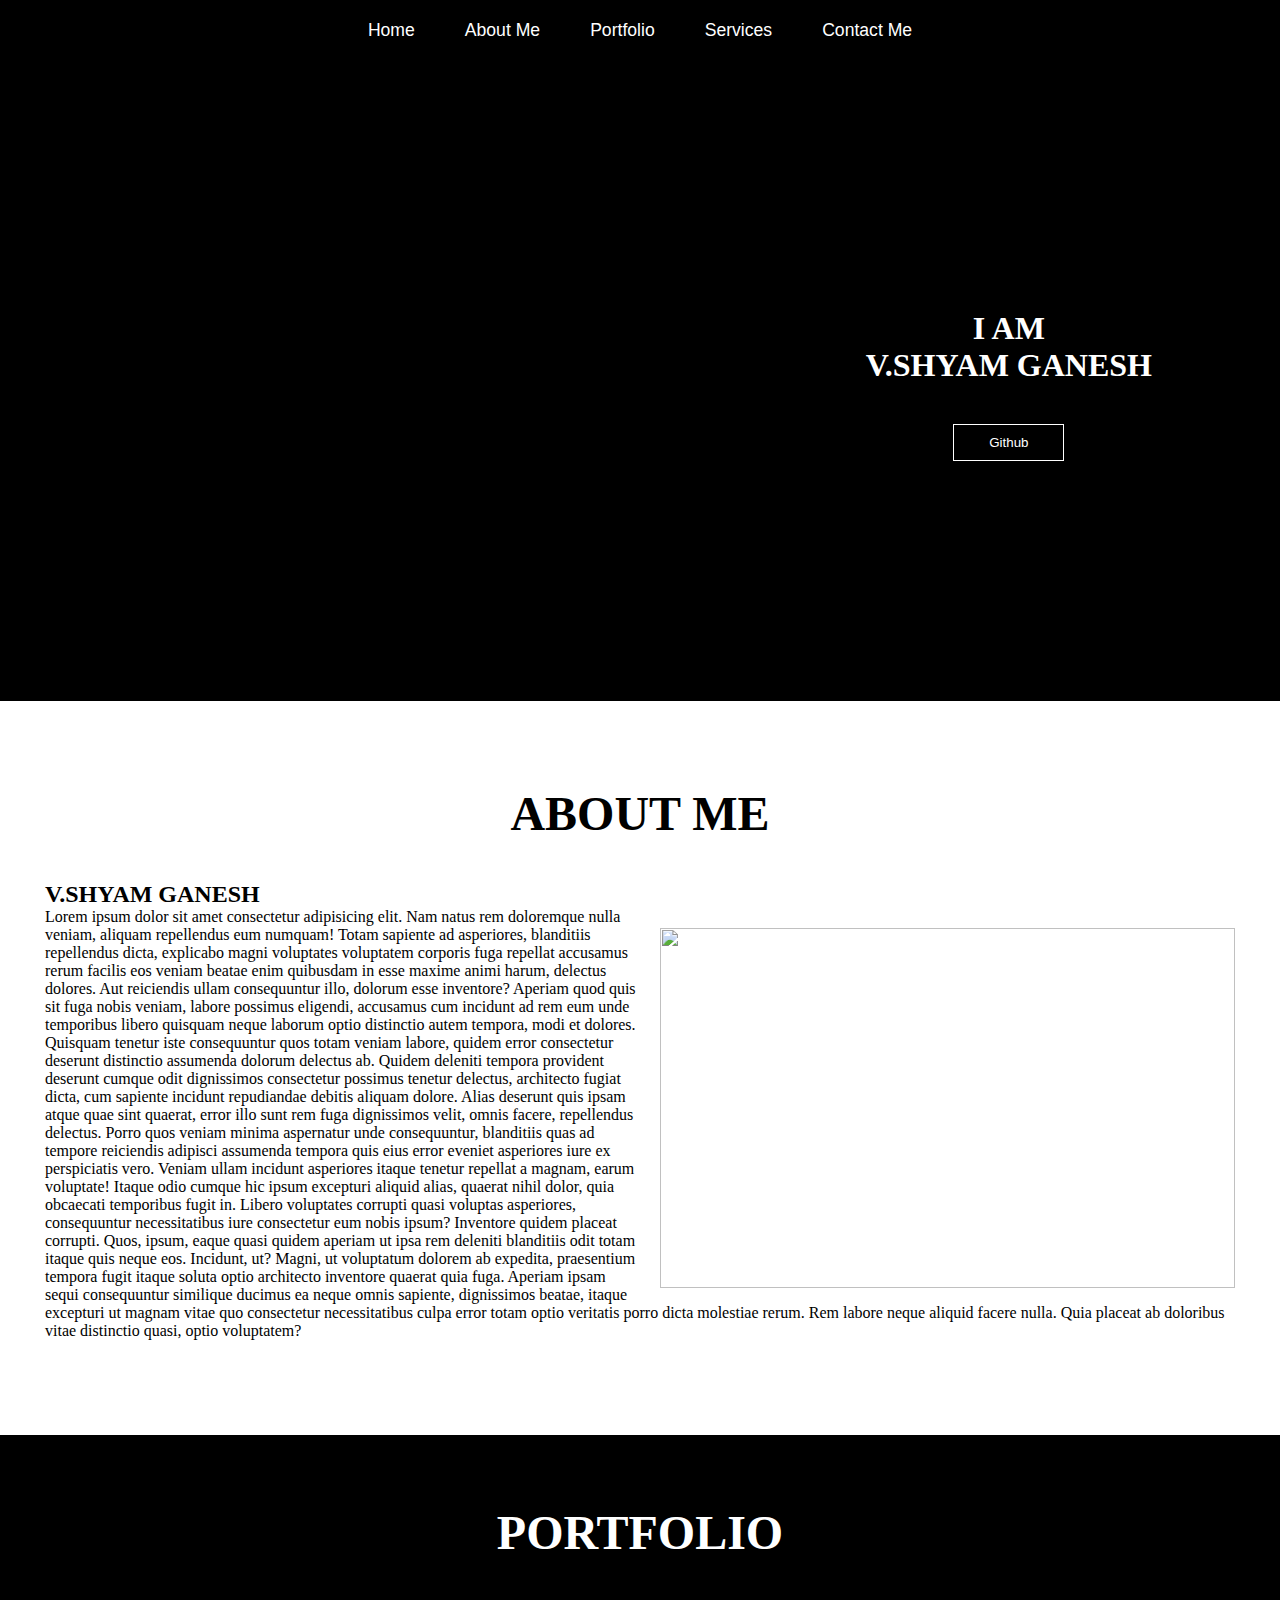
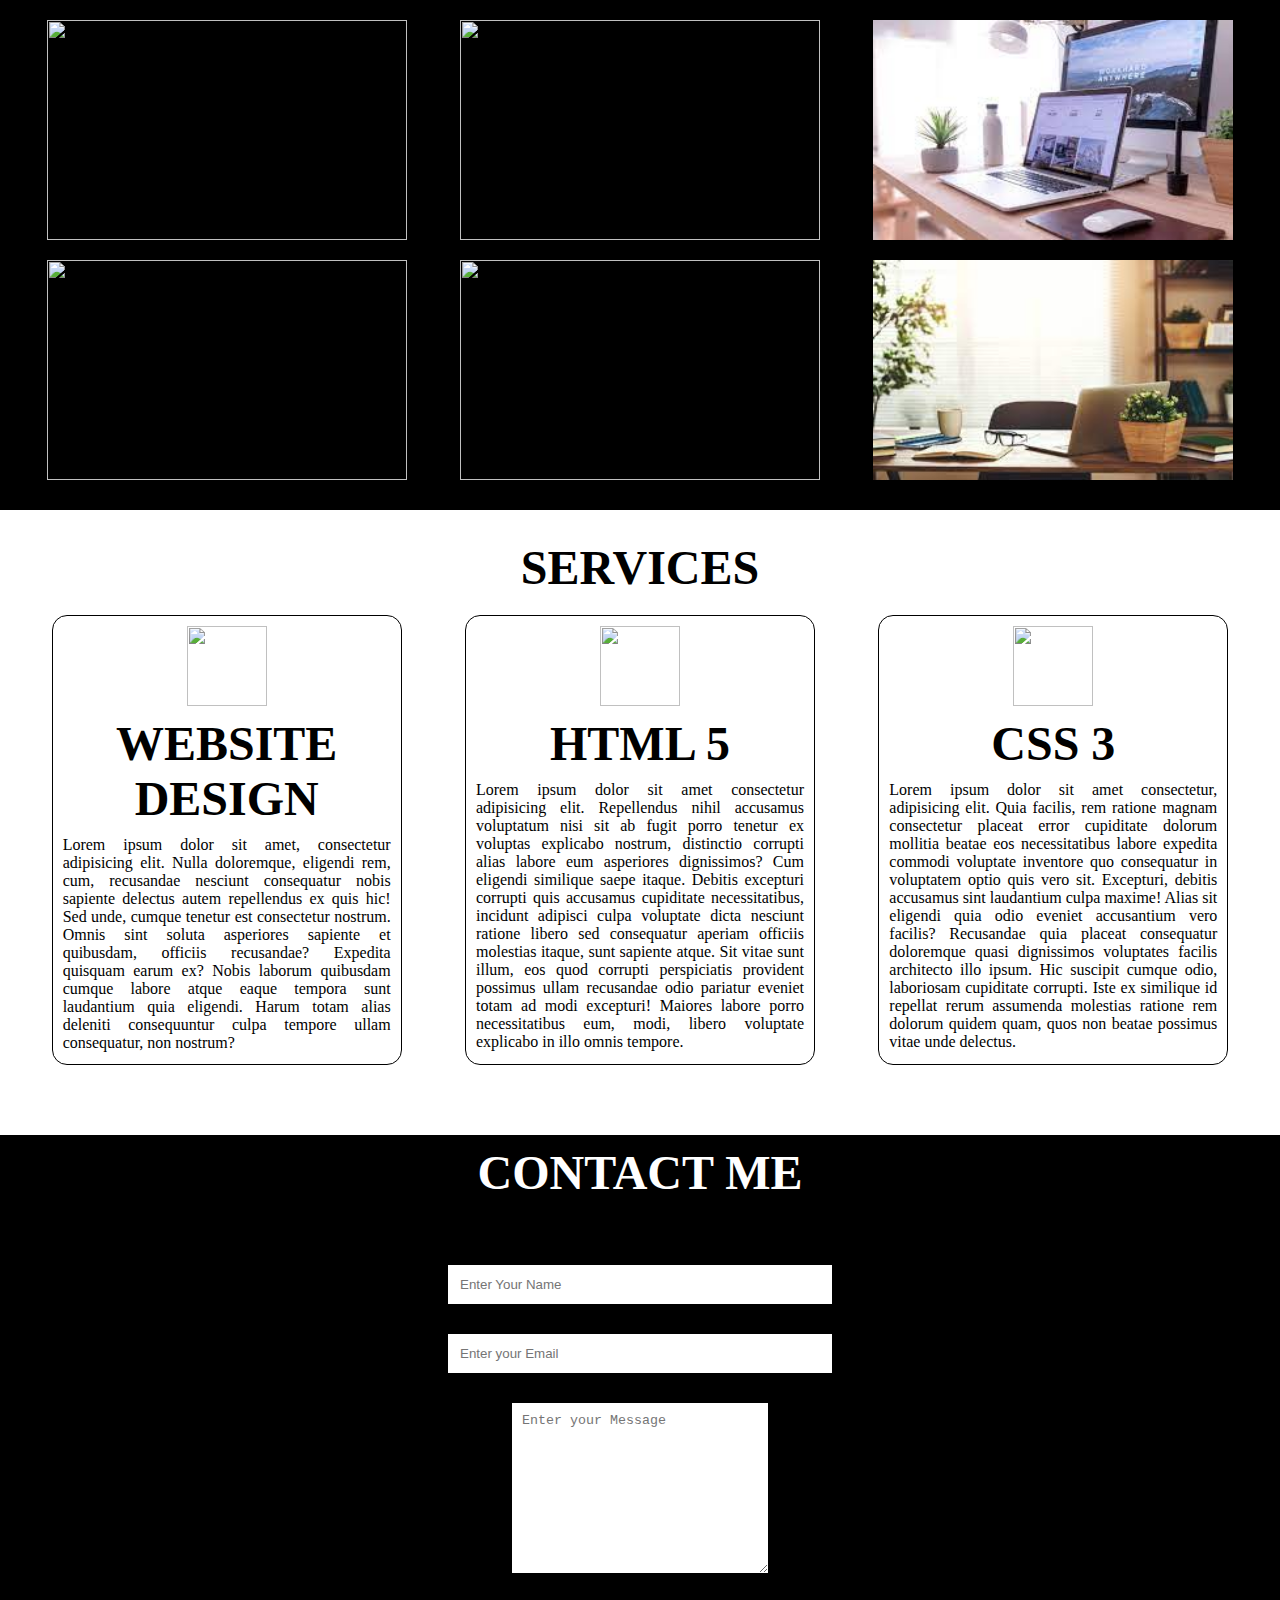
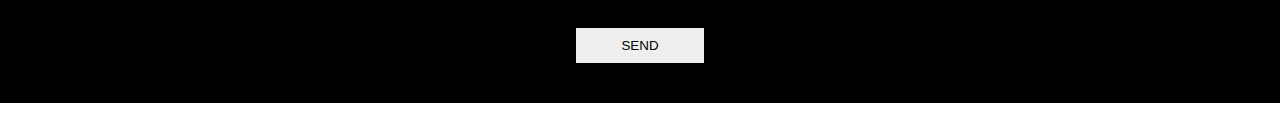
==== index.html @ 90bf3fa7 "Rename portfolio.html to index.html" ====
<!DOCTYPE html>
<html lang="en">
  <head>
    <meta charset="UTF-8" />
    <meta http-equiv="X-UA-Compatible" content="IE=edge" />
    <meta name="viewport" content="width=device-width, initial-scale=1.0" />
    <link rel="stylesheet" href="portfolio.css" />
    <title>Shyam - Personal Website</title>
  </head>
  <body>
    <nav class="navbar">
      <ul>
        <li><a href="#home">Home</a></li>
        <li><a href="#about">About Me</a></li>
        <li><a href="#portfolio">Portfolio</a></li>
        <li><a href="#services">Services</a></li>
        <li><a href="#contacts">Contact Me</a></li>
      </ul>
    </nav>
    <img
      class="earth"
      src="https://cdn.wallpapersafari.com/46/84/0sRHd9.jpg"
      alt=""
    />
    <section id="home">
      <div class="main">
        <h1 class="headings">
          I AM <br />
          V.SHYAM GANESH
        </h1>
        <button class="btn">
          <a href="https://github.com/Shyam-Ganesh-24089">Github</a>
        </button>
      </div>
    </section>

    <section id="about">
      <div id="pic">
        <h1 class="headings2">ABOUT ME</h1>
        <h2>V.SHYAM GANESH</h2>
        <p>
          <img
            class="img2"
            src="https://images.unsplash.com/photo-1497032628192-86f99bcd76bc?ixid=MnwxMjA3fDB8MHxzZWFyY2h8NHx8d29ya3xlbnwwfHwwfHw%3D&ixlib=rb-1.2.1&w=1000&q=80"
            alt=""
          />
          <!-- <div class="intro"> -->
          <!-- <h2>V.SHYAM GANESH</h2> -->
          <!-- <p> -->
          Lorem ipsum dolor sit amet consectetur adipisicing elit. Nam natus rem
          doloremque nulla veniam, aliquam repellendus eum numquam! Totam
          sapiente ad asperiores, blanditiis repellendus dicta, explicabo magni
          voluptates voluptatem corporis fuga repellat accusamus rerum facilis
          eos veniam beatae enim quibusdam in esse maxime animi harum, delectus
          dolores. Aut reiciendis ullam consequuntur illo, dolorum esse
          inventore? Aperiam quod quis sit fuga nobis veniam, labore possimus
          eligendi, accusamus cum incidunt ad rem eum unde temporibus libero
          quisquam neque laborum optio distinctio autem tempora, modi et
          dolores. Quisquam tenetur iste consequuntur quos totam veniam labore,
          quidem error consectetur deserunt distinctio assumenda dolorum
          delectus ab. Quidem deleniti tempora provident deserunt cumque odit
          dignissimos consectetur possimus tenetur delectus, architecto fugiat
          dicta, cum sapiente incidunt repudiandae debitis aliquam dolore. Alias
          deserunt quis ipsam atque quae sint quaerat, error illo sunt rem fuga
          dignissimos velit, omnis facere, repellendus delectus. Porro quos
          veniam minima aspernatur unde consequuntur, blanditiis quas ad tempore
          reiciendis adipisci assumenda tempora quis eius error eveniet
          asperiores iure ex perspiciatis vero. Veniam ullam incidunt asperiores
          itaque tenetur repellat a magnam, earum voluptate! Itaque odio cumque
          hic ipsum excepturi aliquid alias, quaerat nihil dolor, quia obcaecati
          temporibus fugit in. Libero voluptates corrupti quasi voluptas
          asperiores, consequuntur necessitatibus iure consectetur eum nobis
          ipsum? Inventore quidem placeat corrupti. Quos, ipsum, eaque quasi
          quidem aperiam ut ipsa rem deleniti blanditiis odit totam itaque quis
          neque eos. Incidunt, ut? Magni, ut voluptatum dolorem ab expedita,
          praesentium tempora fugit itaque soluta optio architecto inventore
          quaerat quia fuga. Aperiam ipsam sequi consequuntur similique ducimus
          ea neque omnis sapiente, dignissimos beatae, itaque excepturi ut
          magnam vitae quo consectetur necessitatibus culpa error totam optio
          veritatis porro dicta molestiae rerum. Rem labore neque aliquid facere
          nulla. Quia placeat ab doloribus vitae distinctio quasi, optio
          voluptatem?
        </p>
        <!-- </div> -->
      </div>
    </section>

    <section id="portfolio">
      <h1 class="headings3">PORTFOLIO</h1>
      <div class="gallery">
        <img
          src="https://encrypted-tbn0.gstatic.com/images?q=tbn:ANd9GcRIt5rLhsOaZwJcsl2JSHFcGBvDm8ggGt1jpQ&usqp=CAU"
          alt=""
        />
        <img
          src="https://encrypted-tbn0.gstatic.com/images?q=tbn:ANd9GcQ_8bdBa91SxOFwrLbvs2782iK6kJc6VwlwlQ&usqp=CAU"
          alt=""
        />
        <img
          src="[data-uri]"
          alt=""
        />
        <img
          src="https://encrypted-tbn0.gstatic.com/images?q=tbn:ANd9GcTvEi-BSg8x8MEqEvGFFtljL6EwzavsyxrcVQ&usqp=CAU"
          alt=""
        />
        <img
          src="https://encrypted-tbn0.gstatic.com/images?q=tbn:ANd9GcQLZVwkIIbnE68wFoAgqAsqAbxTi3g2HW_BNw&usqp=CAU"
          alt=""
        />
        <img
          src="[data-uri]"
          alt=""
        />
      </div>
    </section>

    <section id="services">
      <h1 class="headings4">SERVICES</h1>
      <div class="row">
        <div class="box">
          <img
            src="https://static.thenounproject.com/png/1081963-200.png"
            alt=""
          />
          <h1 class="headings4">WEBSITE DESIGN</h1>
          <p>
            Lorem ipsum dolor sit amet, consectetur adipisicing elit. Nulla
            doloremque, eligendi rem, cum, recusandae nesciunt consequatur nobis
            sapiente delectus autem repellendus ex quis hic! Sed unde, cumque
            tenetur est consectetur nostrum. Omnis sint soluta asperiores
            sapiente et quibusdam, officiis recusandae? Expedita quisquam earum
            ex? Nobis laborum quibusdam cumque labore atque eaque tempora sunt
            laudantium quia eligendi. Harum totam alias deleniti consequuntur
            culpa tempore ullam consequatur, non nostrum?
          </p>
        </div>
        <div class="box">
          <img
            src="https://static.thenounproject.com/png/1081963-200.png"
            alt=""
          />
          <h1 class="headings4">HTML 5</h1>
          <p>
            Lorem ipsum dolor sit amet consectetur adipisicing elit. Repellendus
            nihil accusamus voluptatum nisi sit ab fugit porro tenetur ex
            voluptas explicabo nostrum, distinctio corrupti alias labore eum
            asperiores dignissimos? Cum eligendi similique saepe itaque. Debitis
            excepturi corrupti quis accusamus cupiditate necessitatibus,
            incidunt adipisci culpa voluptate dicta nesciunt ratione libero sed
            consequatur aperiam officiis molestias itaque, sunt sapiente atque.
            Sit vitae sunt illum, eos quod corrupti perspiciatis provident
            possimus ullam recusandae odio pariatur eveniet totam ad modi
            excepturi! Maiores labore porro necessitatibus eum, modi, libero
            voluptate explicabo in illo omnis tempore.
          </p>
        </div>
        <div class="box">
          <img
            src="https://static.thenounproject.com/png/1081963-200.png"
            alt=""
          />
          <h1 class="headings4">CSS 3</h1>
          <p>
            Lorem ipsum dolor sit amet consectetur, adipisicing elit. Quia
            facilis, rem ratione magnam consectetur placeat error cupiditate
            dolorum mollitia beatae eos necessitatibus labore expedita commodi
            voluptate inventore quo consequatur in voluptatem optio quis vero
            sit. Excepturi, debitis accusamus sint laudantium culpa maxime!
            Alias sit eligendi quia odio eveniet accusantium vero facilis?
            Recusandae quia placeat consequatur doloremque quasi dignissimos
            voluptates facilis architecto illo ipsum. Hic suscipit cumque odio,
            laboriosam cupiditate corrupti. Iste ex similique id repellat rerum
            assumenda molestias ratione rem dolorum quidem quam, quos non beatae
            possimus vitae unde delectus.
          </p>
        </div>
      </div>
    </section>

    <section id="contacts">
      <h1 class="headings5">CONTACT ME</h1>
      <form action="" class="form">
        <input
          type="text"
          name="name"
          class="input"
          placeholder="Enter Your Name"
        />
        <input
          type="email"
          name="email"
          class="input"
          placeholder="Enter your Email"
        />
        <textarea
          name="msg"
          id="msg"
          cols="30"
          rows="10"
          placeholder="Enter your Message"
        ></textarea>
        <input type="submit" value="SEND" id="send" />
      </form>
    </section>
  </body>
</html>
---- portfolio.css ----
/*  import google fonts */
* {
  margin: 0;
  padding: 0;
  z-index: 1;
  box-sizing: border-box;
  /* background-color: black; */
}

html {
  scroll-behavior: smooth;
}

a {
  text-decoration: none;
}

section {
  background-color: black;
}

.navbar {
  display: flex;
  justify-content: center;
  align-items: center;
  background-color: black;
  position: sticky;
  z-index: 100000;
  top: 0;
}

.navbar ul {
  display: flex;
  list-style: none;
  margin: 20px 0px;
}

.navbar ul li {
  font-family: sans-serif;
  font-size: 1.1rem;
}

.navbar ul li a {
  text-decoration: none;
  color: white;
  padding: 8px 25px;
  transition: all 5sec ease;
}

.navbar ul li a:hover {
  background-color: white;
  color: black;
  box-shadow: 0 0 10px white;
}

#home {
  display: flex;
  flex-direction: column;
  background-color: black;
  height: 640px;
  justify-content: center;
  align-items: center;
  scroll-margin-top: 30px;
}

.earth {
  content: "";
  position: absolute;
  top: 14%;
  right: 100%;
  left: -5%;
  zoom: 100%;
  max-width: 1000px;
  width: 100%;
  z-index: 1;
  opacity: 0.8;
}

.main {
  display: flex;
  flex-direction: column;
  align-items: center;
  position: absolute;
  top: 30%;
  right: 10%;
  color: white;
}

.headings {
  display: flex;
  font-family: century;
  font-size: 2rem;
  text-align: center;
  margin: 40px 0px;
  color: white;
  z-index: 1;
}

.headings2 {
  /* display: flex; */
  font-family: century;
  font-size: 3rem;
  text-align: center;
  margin: 40px 0px;
  color: black;
  z-index: 1;
}

.btn {
  padding: 10px 35px;
  background-color: transparent;
  border: 1px solid white;
  /* color: white; */
  outline: none;
  transition: 1s ease;
}

.btn a {
  color: white;
}

.btn:hover {
  cursor: pointer;
  background-color: black;
  color: black;
  box-shadow: 0 0 3px white;
  font-weight: bold;
}

#about {
  display: flex;
  flex-direction: column;
  box-sizing: border-box;
  padding: 45px;
  margin-bottom: 50px;
  position: relative;
  /* margin-top: 30px; */
  background-color: white !important;
}

#pic {
  display: flex;
  flex-direction: column;
}

#pic img {
  width: 575px;
  height: 360px;
  margin-left: 20px;
}

.intro {
  display: flex;
  flex-direction: column;
  /* align-items: baseline; */
  /* right: 150px; */
  z-index: 1;
  float: right;
  left: 150px;
  width: 600px;
  height: 120px;
  /* align-self: center; */
  padding: 20px;
}

#intro h2 {
  font-size: 2rem;
  margin-bottom: 20px;
}

.para {
  display: flex;
  flex-direction: column;
  font-size: medium;
  /* align-self: center; */
  /* position: relative; */
  margin-left: 100px;
  /* bottom: 0; */
}

.img2 {
  /* padding: 10px; */
  margin-top: 20px;
  /* margin-left: 55%; */
  /* height: 1px; */
  float: right;
  /* z-index: -1; */
}

#portfolio {
  display: flex;
  flex-direction: column;
  align-items: center;
  padding: 20px;
}

.gallery {
  display: flex;
  flex-wrap: wrap;
  justify-content: space-around;
  box-sizing: border-box;
}

.gallery img {
  width: 360px;
  height: 220px;
  margin: 10px;
}

.headings3 {
  font-family: century;
  font-size: 3rem;
  text-align: center;
  padding: 10px;
  margin: 40px 0px;
  color: white;
  z-index: 1;
}

.headings4 {
  font-family: century;
  font-size: 3rem;
  text-align: center;
  padding: 10px;
  /* margin: 40px 0px; */
  color: black;
  z-index: 1;
}

#services {
  display: flex;
  flex-direction: column;
  padding: 20px;
  background-color: white;
}

.row {
  display: flex;
  justify-content: space-around;
  flex-wrap: wrap;
  box-sizing: border-box;
}

.box {
  display: flex;
  flex-direction: column;
  width: 350px;
  height: 450px;
  border: 1px solid black;
  z-index: 1;
  margin: 10px;
  align-items: center;
  text-align: justify;
  padding: 10px;
  border-radius: 15px;
  background: linear-gradient(to top, rgb(255, 45, 45) 50%, white 50%);
  background-size: 100% 200%;
  transition: all 0.8s;
}

.box:hover {
  background-position: left bottom;
  color: white;
  border: none;
  box-shadow: 0 0 20px rgb(255, 45, 45);
}

.box img {
  width: 80px;
  height: 80px;
  z-index: -1;
}

.headings5 {
  font-family: century;
  font-size: 3rem;
  text-align: center;
  padding: 10px;
  margin: 40px 0px;
  color: white;
  z-index: 1;
}

#contact {
  display: flex;
  flex-direction: column;
  box-sizing: border-box;
  background-color: black;
  color: white;
  padding: 20px;
}

.form {
  display: flex;
  flex-direction: column;
  box-sizing: border-box;
  align-items: center;
  margin: 20px 0px;
}

.input {
  padding: 12px;
  margin: 15px;
  width: 30%;
  border: none;
  outline: none;
}

#msg {
  width: 20%;
  padding: 10px;
  margin: 15px;
  border: none;
  outline: none;
}

#send {
  padding: 10px;
  width: 10%;
  margin: 40px;
  border: none;
  outline: none;
}

#send:hover {
  cursor: pointer;
  box-shadow: 0 0 10px white;
}
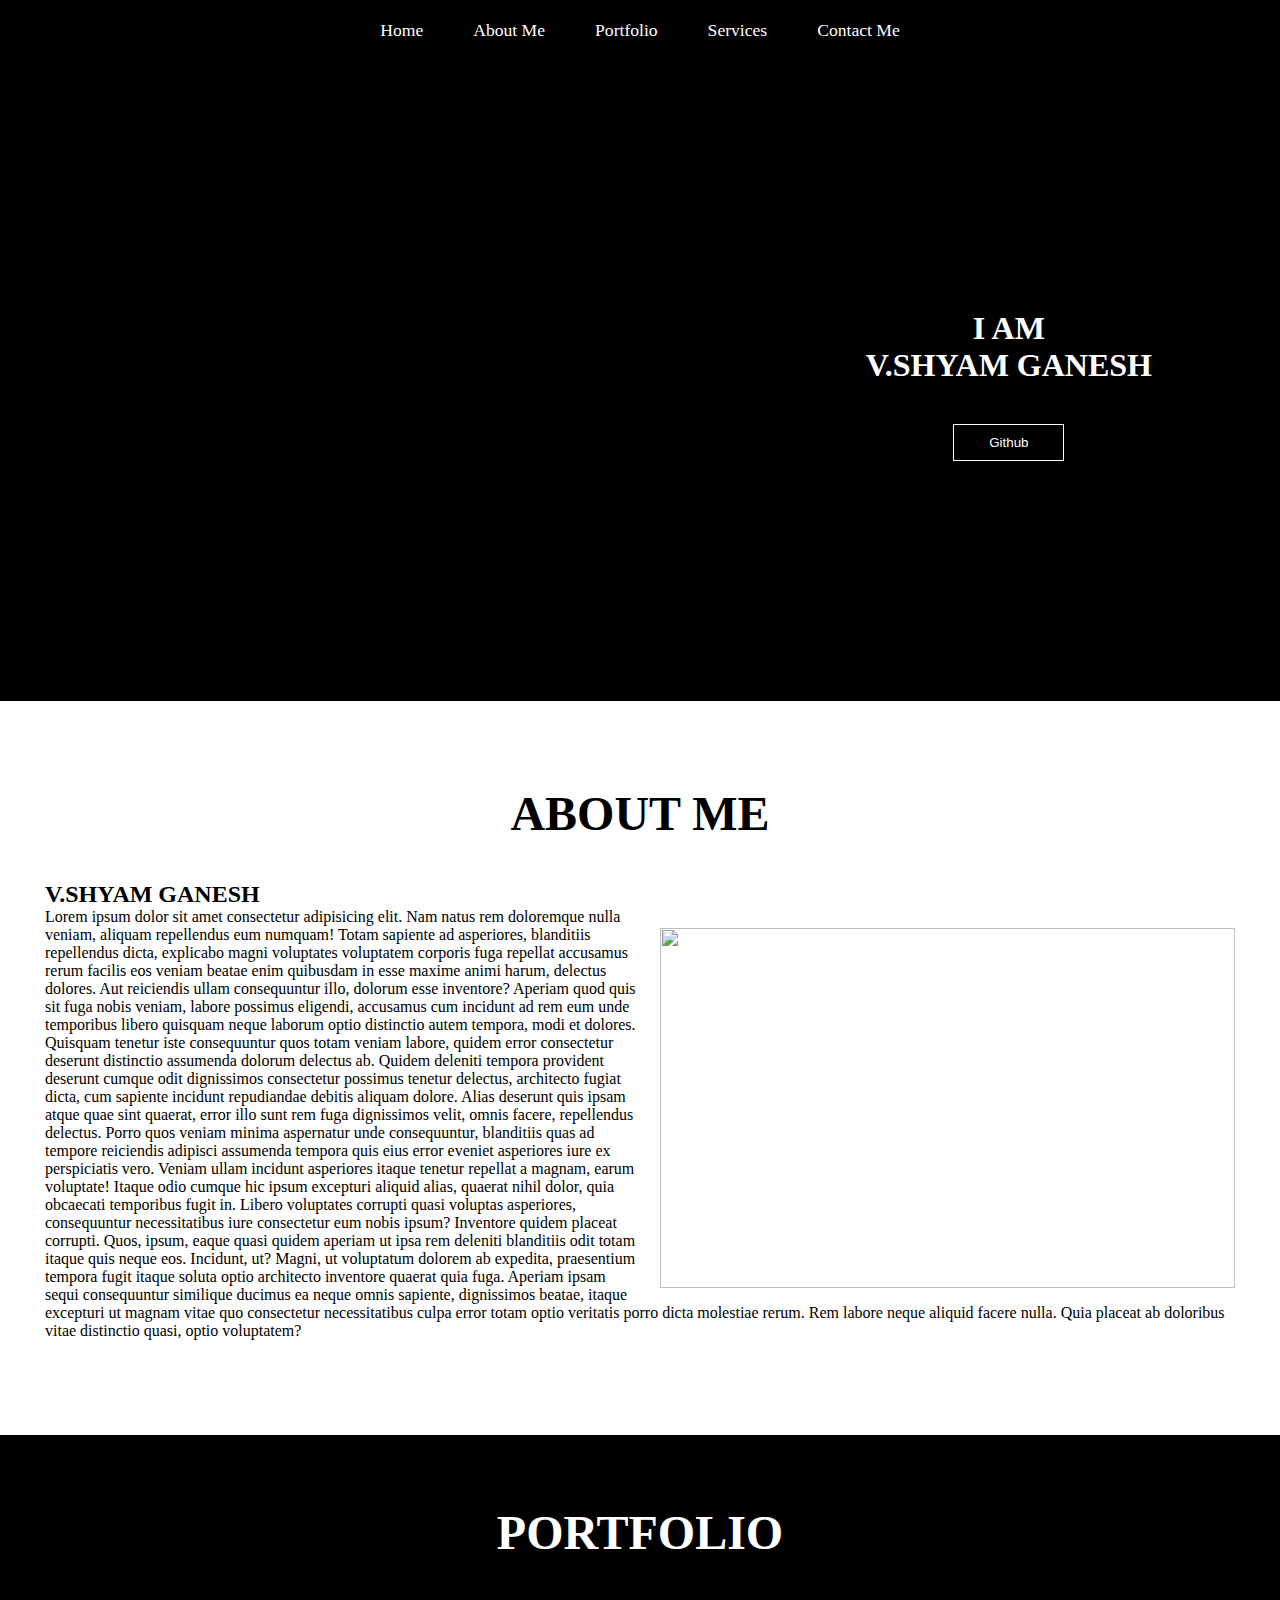
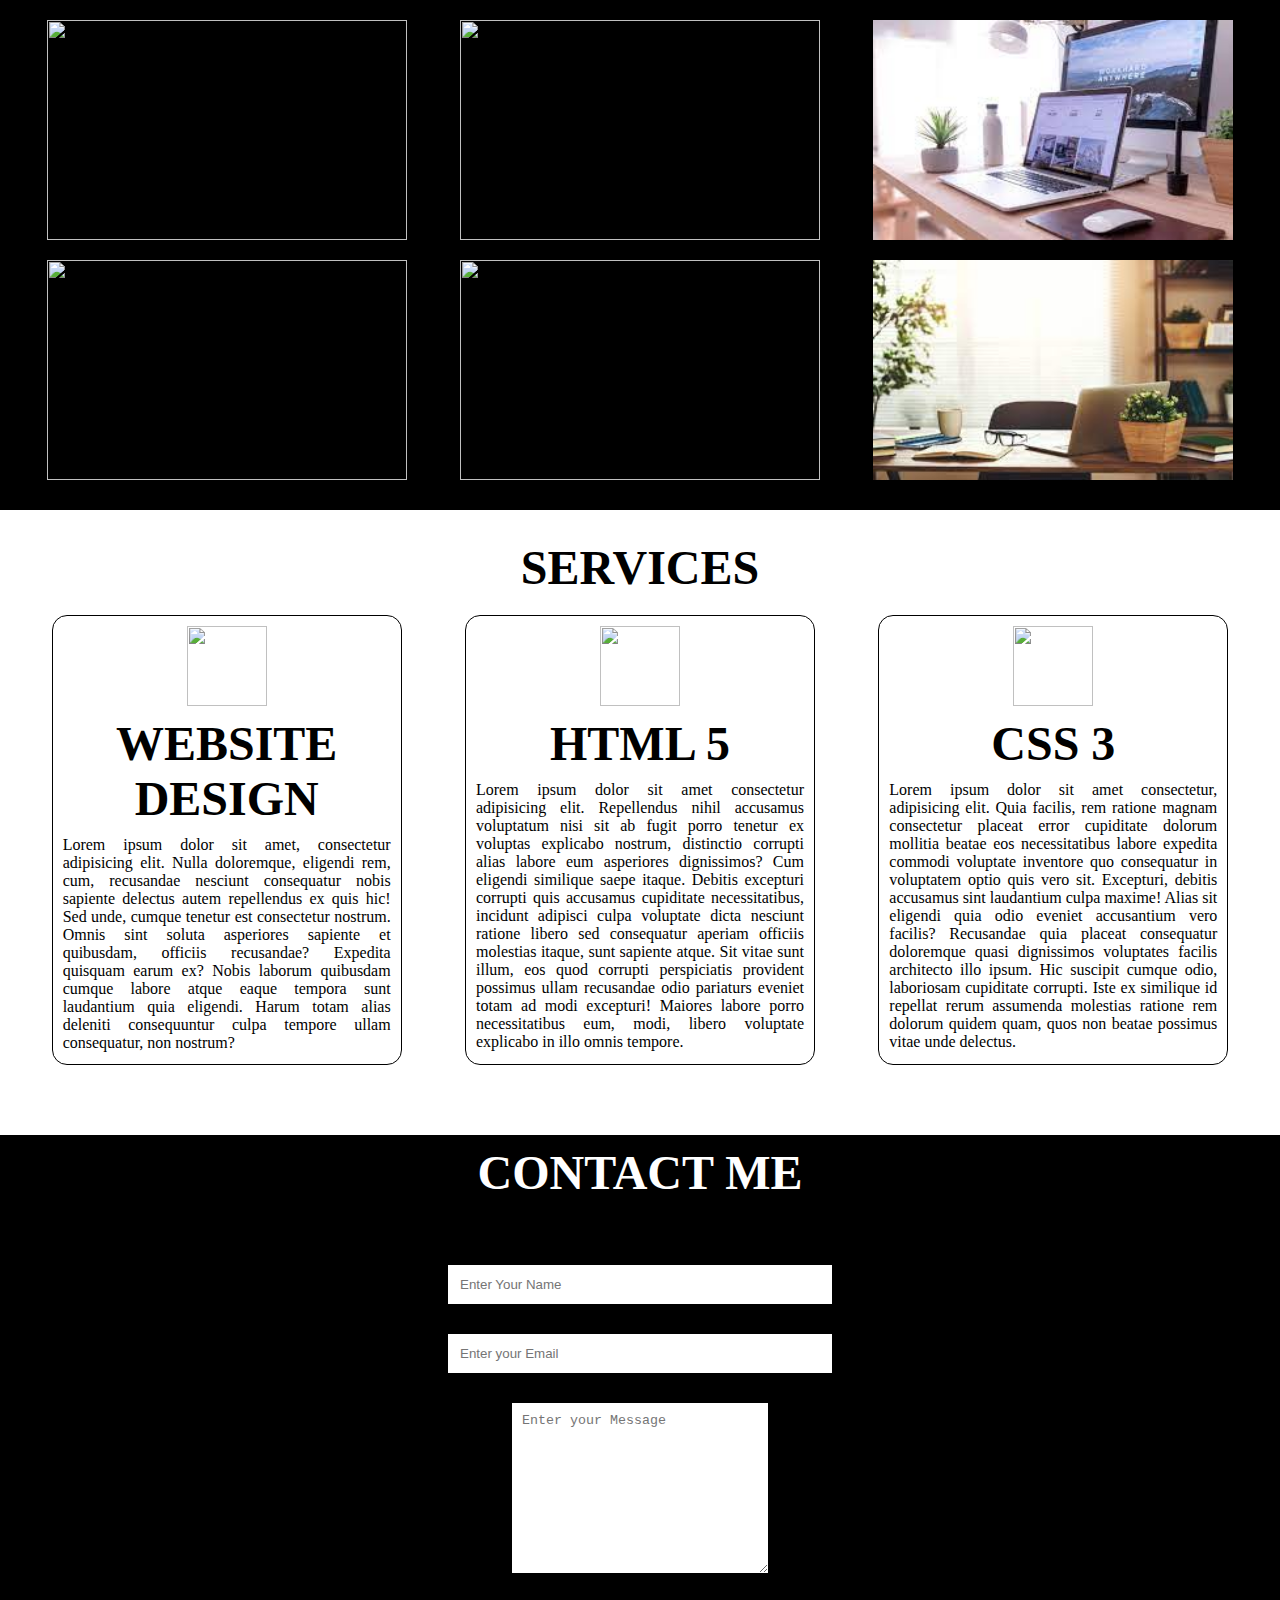
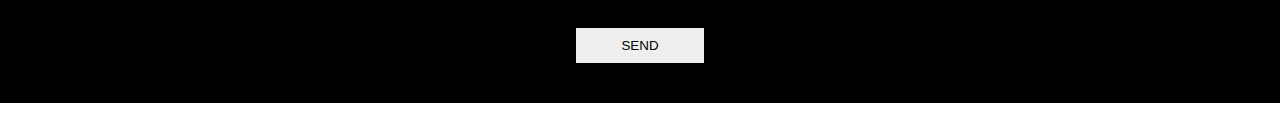
==== commit a2385a95: "Update index.html" ====
--- a/index.html
+++ b/index.html
@@ -5,7 +5,7 @@
     <meta http-equiv="X-UA-Compatible" content="IE=edge" />
     <meta name="viewport" content="width=device-width, initial-scale=1.0" />
     <link rel="stylesheet" href="portfolio.css" />
-    <title>Shyam - Personal Website</title>
+    <title>Shyam's Personal Website</title>
   </head>
   <body>
     <nav class="navbar">
@@ -150,7 +150,7 @@
             incidunt adipisci culpa voluptate dicta nesciunt ratione libero sed
             consequatur aperiam officiis molestias itaque, sunt sapiente atque.
             Sit vitae sunt illum, eos quod corrupti perspiciatis provident
-            possimus ullam recusandae odio pariatur eveniet totam ad modi
+            possimus ullam recusandae odio pariaturs eveniet totam ad modi
             excepturi! Maiores labore porro necessitatibus eum, modi, libero
             voluptate explicabo in illo omnis tempore.
           </p>
--- a/portfolio.css
+++ b/portfolio.css
@@ -36,7 +36,7 @@
 }
 
 .navbar ul li {
-  font-family: sans-serif;
+  font-family: century;
   font-size: 1.1rem;
 }
 
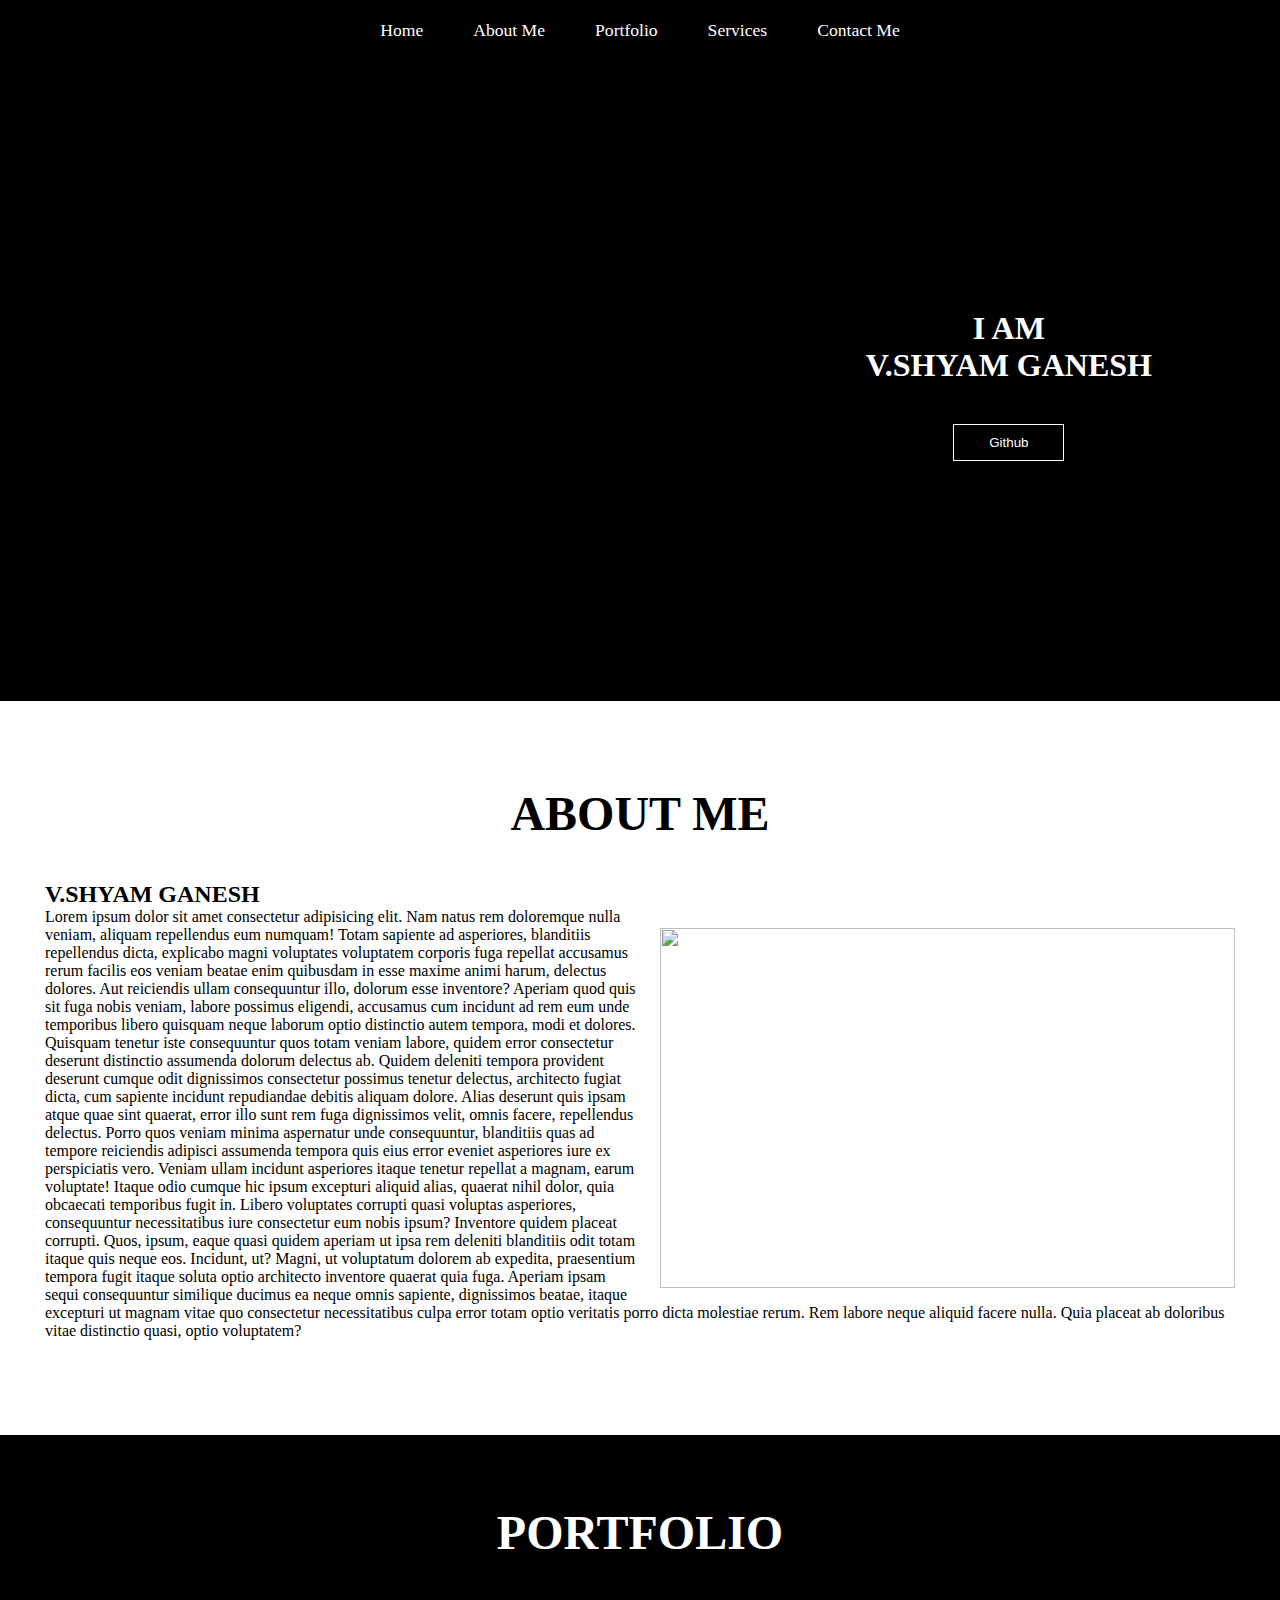
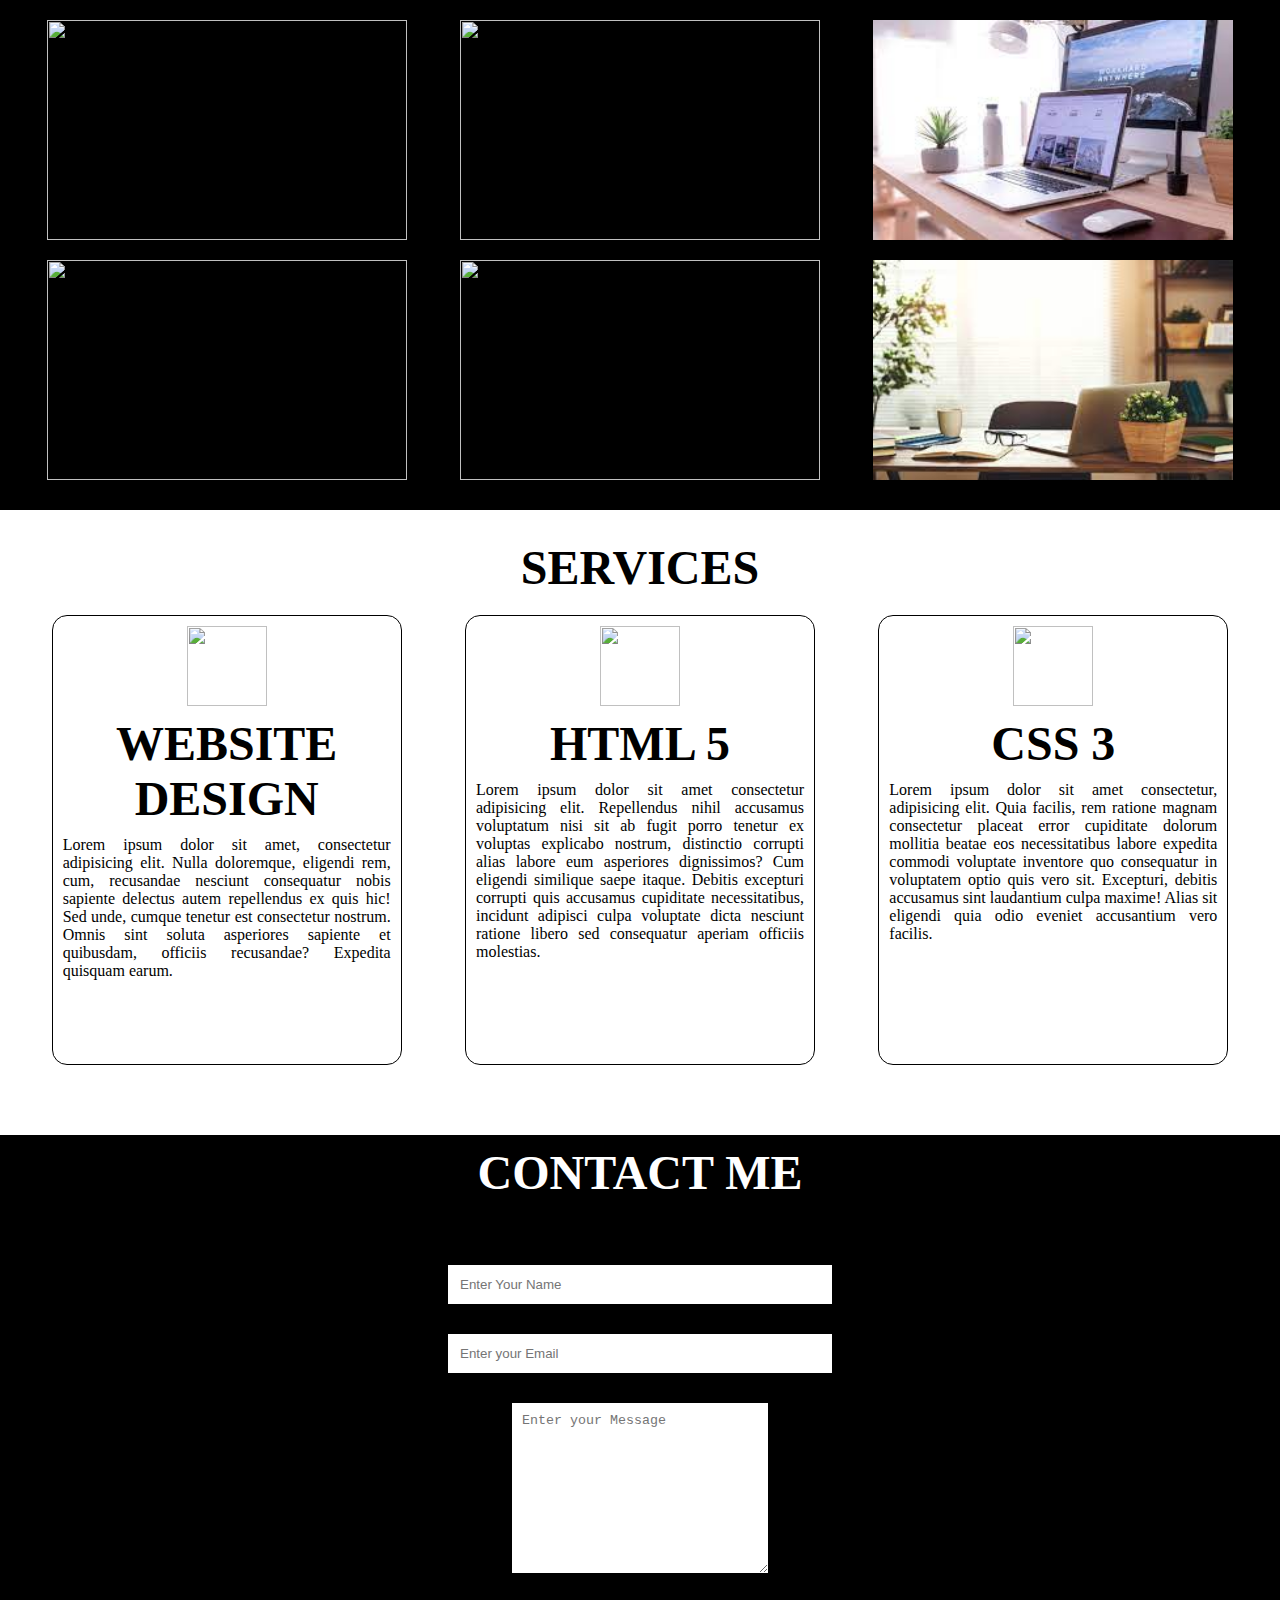
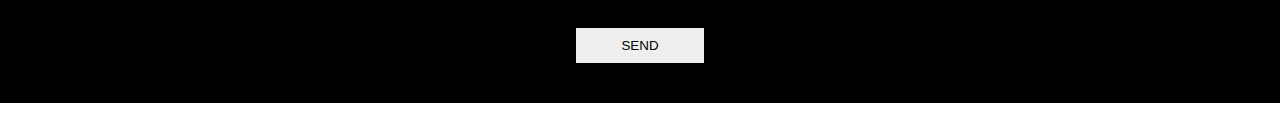
==== commit 197a0a8e: "Update index.html" ====
--- a/index.html
+++ b/index.html
@@ -129,10 +129,7 @@
             doloremque, eligendi rem, cum, recusandae nesciunt consequatur nobis
             sapiente delectus autem repellendus ex quis hic! Sed unde, cumque
             tenetur est consectetur nostrum. Omnis sint soluta asperiores
-            sapiente et quibusdam, officiis recusandae? Expedita quisquam earum
-            ex? Nobis laborum quibusdam cumque labore atque eaque tempora sunt
-            laudantium quia eligendi. Harum totam alias deleniti consequuntur
-            culpa tempore ullam consequatur, non nostrum?
+            sapiente et quibusdam, officiis recusandae? Expedita quisquam earum.
           </p>
         </div>
         <div class="box">
@@ -148,11 +145,7 @@
             asperiores dignissimos? Cum eligendi similique saepe itaque. Debitis
             excepturi corrupti quis accusamus cupiditate necessitatibus,
             incidunt adipisci culpa voluptate dicta nesciunt ratione libero sed
-            consequatur aperiam officiis molestias itaque, sunt sapiente atque.
-            Sit vitae sunt illum, eos quod corrupti perspiciatis provident
-            possimus ullam recusandae odio pariaturs eveniet totam ad modi
-            excepturi! Maiores labore porro necessitatibus eum, modi, libero
-            voluptate explicabo in illo omnis tempore.
+            consequatur aperiam officiis molestias.
           </p>
         </div>
         <div class="box">
@@ -167,13 +160,7 @@
             dolorum mollitia beatae eos necessitatibus labore expedita commodi
             voluptate inventore quo consequatur in voluptatem optio quis vero
             sit. Excepturi, debitis accusamus sint laudantium culpa maxime!
-            Alias sit eligendi quia odio eveniet accusantium vero facilis?
-            Recusandae quia placeat consequatur doloremque quasi dignissimos
-            voluptates facilis architecto illo ipsum. Hic suscipit cumque odio,
-            laboriosam cupiditate corrupti. Iste ex similique id repellat rerum
-            assumenda molestias ratione rem dolorum quidem quam, quos non beatae
-            possimus vitae unde delectus.
-          </p>
+            Alias sit eligendi quia odio eveniet accusantium vero facilis.
         </div>
       </div>
     </section>
